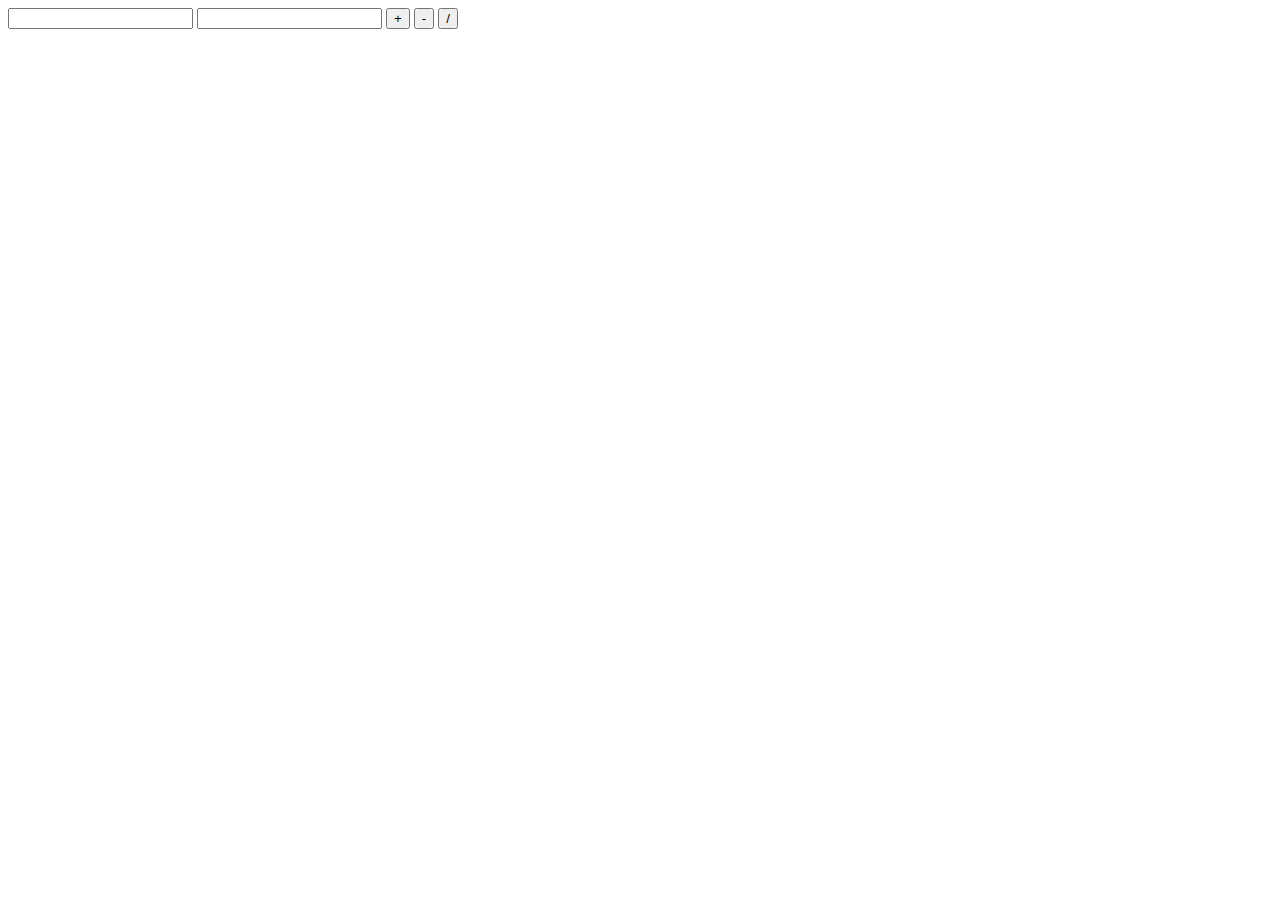
==== src/main/webapp/index.html @ 9de589e5 "firstapp commit" ====
<!DOCTYPE html>

<html>
<head>
    <title>Dynamic example</title>
</head>
<body>
<form action="DynamicServlet.do" method="get">
    <div>
        <input type="text" name="first"/>
        <input type="text" namgge="second"/>
        <input name="bt" type="submit" value="+"/>
        <input name="bt" type="submit" value="-"/>
        <input name="bt" type="submit" value="/"/>

    </div>
</form>
</body>
</html>
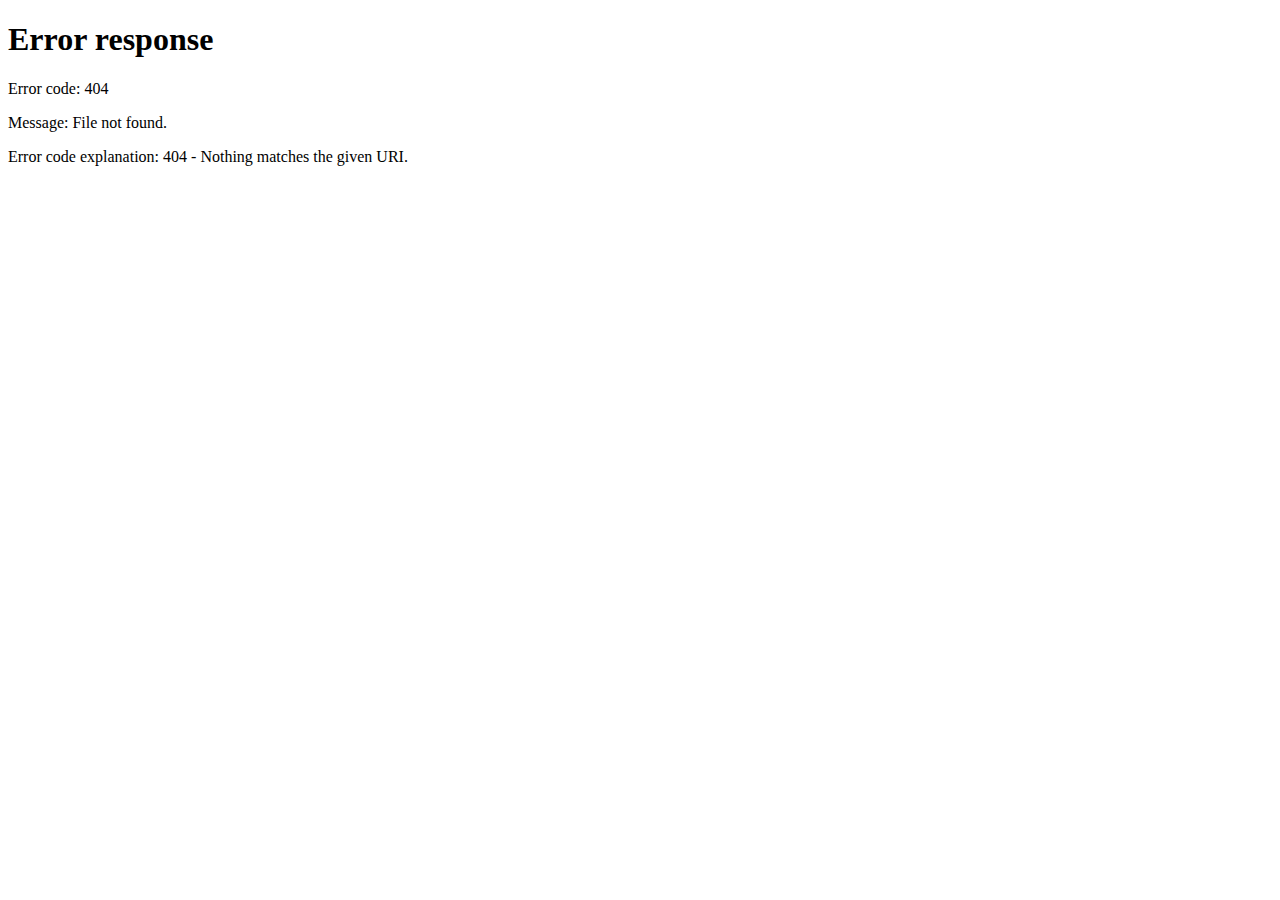
==== commit 08fab6ac: "les3/4 af" ====
--- a/src/main/webapp/index.html
+++ b/src/main/webapp/index.html
@@ -1,19 +1,20 @@
-<!DOCTYPE html>
-
 <html>
 <head>
     <title>Dynamic example</title>
 </head>
 <body>
-<form action="DynamicServlet.do" method="get">
+<form action="calculate.do" method="get">
     <div>
         <input type="text" name="first"/>
-        <input type="text" namgge="second"/>
+        <input type="text" name="second"/>
         <input name="bt" type="submit" value="+"/>
         <input name="bt" type="submit" value="-"/>
         <input name="bt" type="submit" value="/"/>
 
     </div>
 </form>
+<script>
+    window.location = "PAGE.html";
+</script>
 </body>
-</html>+</html>
